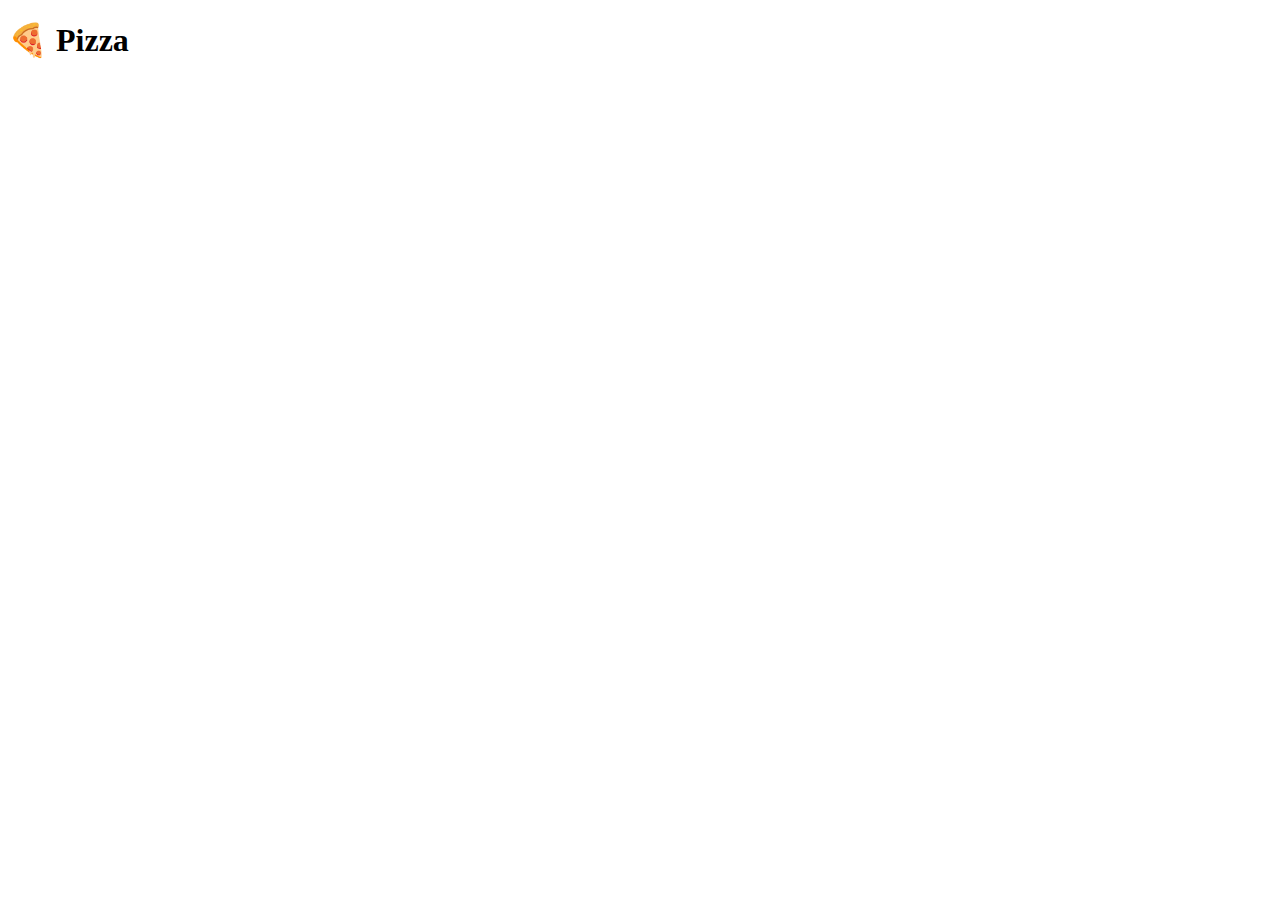
==== index.html @ 97e89e7c "Created html and css pages." ====
<!DOCTYPE html>
<html lang="en">
  <head>
    <meta charset="UTF-8" />
    <meta http-equiv="X-UA-Compatible" content="IE=edge" />
    <meta name="viewport" content="width=device-width, initial-scale=1.0" />
    <title>Document</title>
  </head>
  <body>
    <h1>🍕 Pizza</h1>
  </body>
</html>
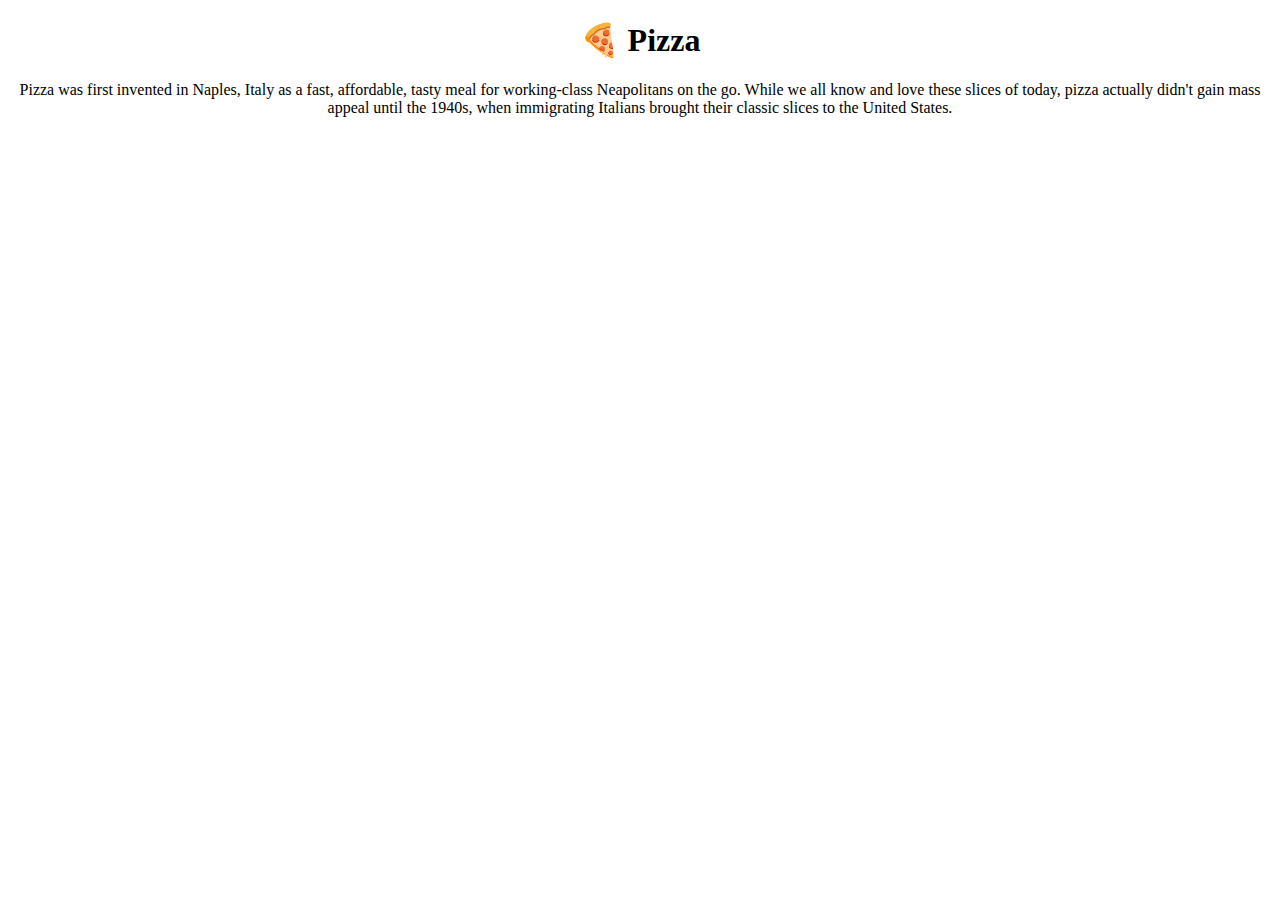
==== commit f31e13a0: "linked the css and added text to home page" ====
--- a/index.html
+++ b/index.html
@@ -5,8 +5,16 @@
     <meta http-equiv="X-UA-Compatible" content="IE=edge" />
     <meta name="viewport" content="width=device-width, initial-scale=1.0" />
     <title>Document</title>
+    <link rel="stylesheet" href="/src/styles.css" />
   </head>
   <body>
     <h1>🍕 Pizza</h1>
+    <p>
+      Pizza was first invented in Naples, Italy as a fast, affordable, tasty
+      meal for working-class Neapolitans on the go. While we all know and love
+      these slices of today, pizza actually didn't gain mass appeal until the
+      1940s, when immigrating Italians brought their classic slices to the
+      United States.
+    </p>
   </body>
 </html>
--- a/src/styles.css
+++ b/src/styles.css
@@ -0,0 +1,3 @@
+body {
+  text-align: center;
+}
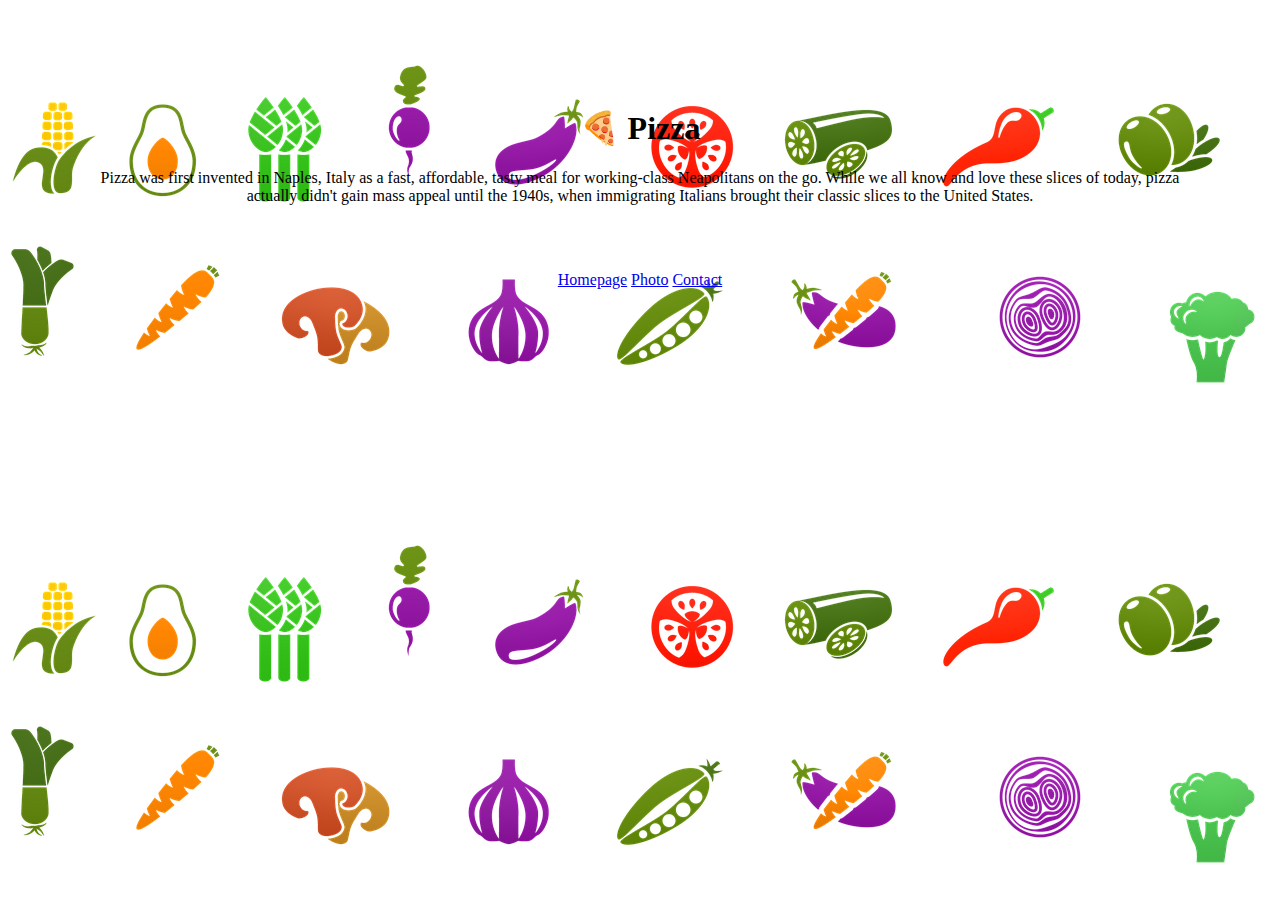
==== commit f9f9a6eb: "added photos, links and css" ====
--- a/index.html
+++ b/index.html
@@ -5,6 +5,13 @@
     <meta http-equiv="X-UA-Compatible" content="IE=edge" />
     <meta name="viewport" content="width=device-width, initial-scale=1.0" />
     <title>Document</title>
+    <!-- CSS only -->
+    <link
+      href="https://cdn.jsdelivr.net/npm/bootstrap@5.1.3/dist/css/bootstrap.min.css"
+      rel="stylesheet"
+      integrity="sha384-1BmE4kWBq78iYhFldvKuhfTAU6auU8tT94WrHftjDbrCEXSU1oBoqyl2QvZ6jIW3"
+      crossorigin="anonymous"
+    />
     <link rel="stylesheet" href="/src/styles.css" />
   </head>
   <body>
@@ -16,5 +23,22 @@
       1940s, when immigrating Italians brought their classic slices to the
       United States.
     </p>
+    <footer>
+      <div class="d-flex">
+        <a class="p-2 border-3 bg-warning rounded text-decoration-none" href="/"
+          >Homepage</a
+        >
+        <a
+          class="p-2 border-3 bg-danger rounded text-decoration-none"
+          href="photo.html"
+          >Photo</a
+        >
+        <a
+          class="p-2 border-3 bg-warning rounded text-decoration-none"
+          href="/contact.html"
+          >Contact</a
+        >
+      </div>
+    </footer>
   </body>
 </html>
--- a/src/styles.css
+++ b/src/styles.css
@@ -1,3 +1,12 @@
 body {
   text-align: center;
+  padding: 80px;
+  background-image: url("/images/pizzatoon.png");
+  background-color: white;
 }
+.d-flex {
+  justify-content: space-evenly;
+}
+footer {
+  padding: 50px;
+}
